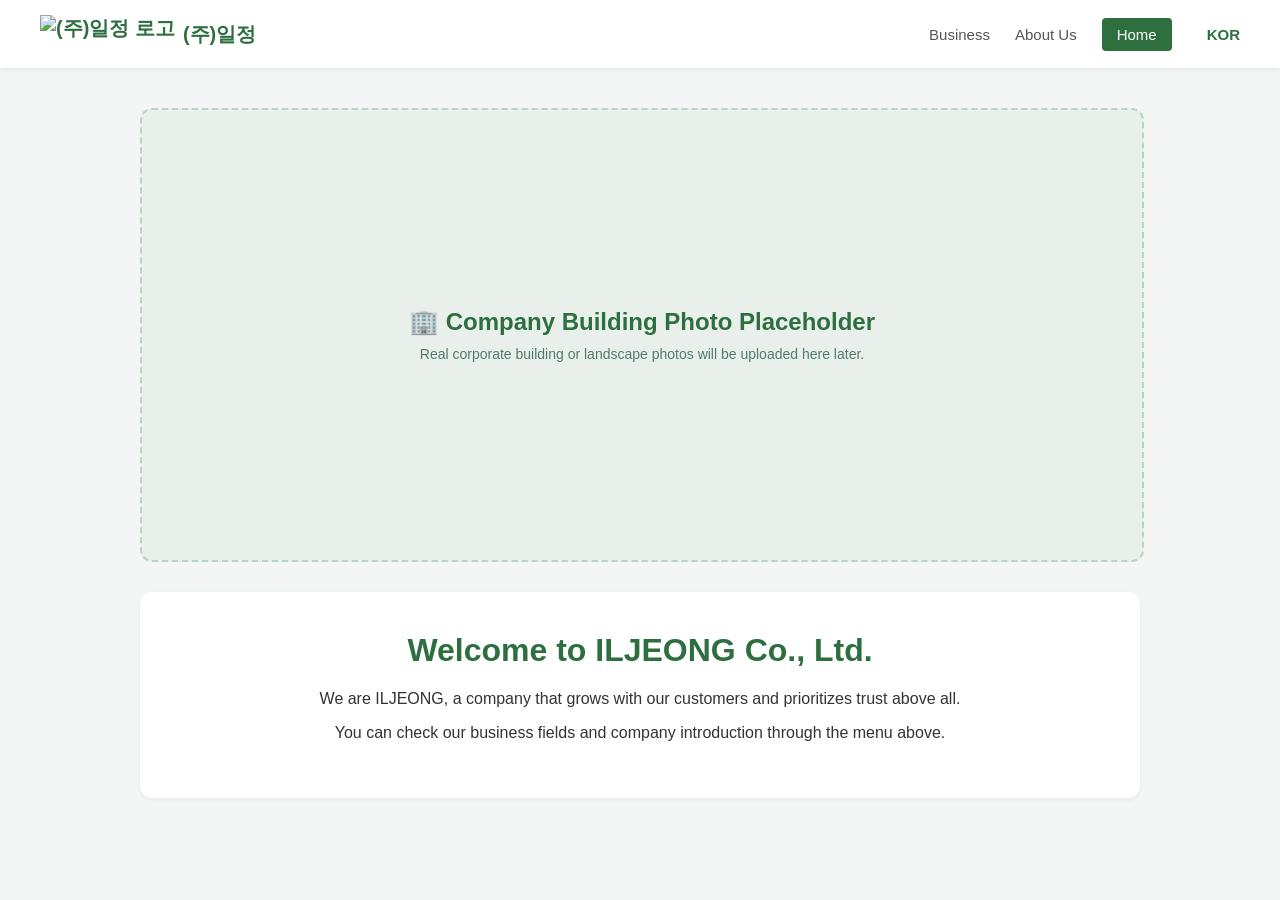
==== en/index.html @ 19e1d8f0 "Create index.html" ====
<!DOCTYPE html>
<html lang="en">
<head>
    <meta charset="UTF-8">
    <meta name="viewport" content="width=device-width, initial-scale=1.0">
    <title>(주)일정 - Home</title>
    
    <!-- ★ 상위 폴더에 있는 공통 CSS 연결 -->
    <link rel="stylesheet" href="../style.css">
    
    <!-- ★ 상위 폴더에 있는 파비콘 연결 (필요시 사용) -->
    <link rel="icon" href="../favicon.ico" type="image/x-icon">

    <style>
        /* en/index.html 전용 스타일 */
        .hero-image-box {
            width: 100%;
            height: 450px;
            background-color: #e9f0ec;
            border-radius: 12px;
            display: flex;
            flex-direction: column;
            justify-content: center;
            align-items: center;
            color: #52796f;
            text-align: center;
            border: 2px dashed #b7d5c4;
            margin-bottom: 30px;
        }
        .hero-image-box h2 {
            margin: 0 0 10px 0;
            font-size: 24px;
            color: #2e6f40;
        }
        .hero-image-box p {
            margin: 0;
            font-size: 14px;
        }
    </style>
</head>
<body>

    <!-- 상단 네비게이션 바 -->
    <header>
        <!-- ★ 상위 폴더 기준의 로고 및 링크 설정 -->
        <a href="index.html" class="logo">
            <img src="../logo.png" alt="(주)일정 로고">
            (주)일정
        </a>

        <!-- 영문 메뉴 목록 -->
        <nav>
            <a href="business.html">Business</a>
            <a href="about.html">About Us</a>
            <a href="index.html" class="home-btn">Home</a>
            
            <!-- 국문 페이지로 돌아가는 언어 전환 버튼 -->
            <a href="../index.html" style="font-weight: bold; color: #2e6f40; margin-left: 10px;">KOR</a>
        </nav>
    </header>

    <!-- 메인 화면 콘텐츠 -->
    <div class="main-container">
        
        <!-- 회사 전경 사진 자리 -->
        <div class="hero-image-box">
            <h2>🏢 Company Building Photo Placeholder</h2>
            <p>Real corporate building or landscape photos will be uploaded here later.</p>
        </div>

        <!-- 환영 문구 및 소개 (영문) -->
        <div class="content-card" style="text-align: center;">
            <h1>Welcome to ILJEONG Co., Ltd.</h1>
            <p>We are ILJEONG, a company that grows with our customers and prioritizes trust above all.</p>
            <p>You can check our business fields and company introduction through the menu above.</p>
        </div>

    </div>

</body>
</html>
---- style.css ----
/* style.css */

/* 전체 기본 설정 */
body {
    font-family: 'Apple SD Gothic Neo', 'Malgun Gothic', sans-serif;
    margin: 0;
    padding: 0;
    background-color: #f4f6f5; /* 은은한 연두빛이 살짝 감도는 차분한 배경색 */
    color: #333;
}

/* 상단 네비게이션바 (헤더) */
header {
    background-color: #ffffff;
    display: flex;
    justify-content: space-between;
    align-items: center;
    padding: 15px 40px;
    box-shadow: 0 2px 4px rgba(0,0,0,0.05);
    position: sticky;
    top: 0;
    z-index: 100;
}

/* 왼쪽 로고 영역 */
.logo {
    font-size: 20px;
    font-weight: bold;
    color: #2e6f40; /* 로고 텍스트도 그린 톤으로 맞춤 */
    text-decoration: none;
    display: flex;
    align-items: center;
    gap: 8px;
}
.logo img {
    height: 38px; /* 로고 이미지 크기 조절 */
    vertical-align: middle;
}

/* 오른쪽 메뉴 영역 */
nav {
    display: flex;
    gap: 25px;
    align-items: center;
}

nav a {
    text-decoration: none;
    color: #555;
    font-weight: 500;
    font-size: 15px;
    transition: color 0.2s;
}

nav a:hover {
    color: #2e6f40; /* 마우스 올렸을 때 초록색 */
}

/* 현재 선택된 메뉴 활성화 표시 */
nav a.active {
    color: #2e6f40;
    font-weight: bold;
}

/* 특별히 강조할 Home 버튼 스타일 (로고 진한 녹색 적용) */
nav a.home-btn {
    background-color: #2e6f40;
    color: white;
    padding: 8px 15px;
    border-radius: 4px;
}
nav a.home-btn:hover {
    background-color: #1f4b2b; /* 마우스 올렸을 때 더 진한 초록 */
    color: white;
}

/* 메인 콘텐츠 영역 공통 레이아웃 */
.main-container {
    max-width: 1000px;
    margin: 40px auto;
    padding: 0 20px;
}

/* 공통 콘텐츠 카드 디자인 */
.content-card {
    background: white;
    padding: 40px;
    border-radius: 12px;
    box-shadow: 0 2px 5px rgba(0,0,0,0.05);
}

h1 {
    color: #2e6f40; /* 제목도 로고 색상과 통일 */
    margin-top: 0;
}
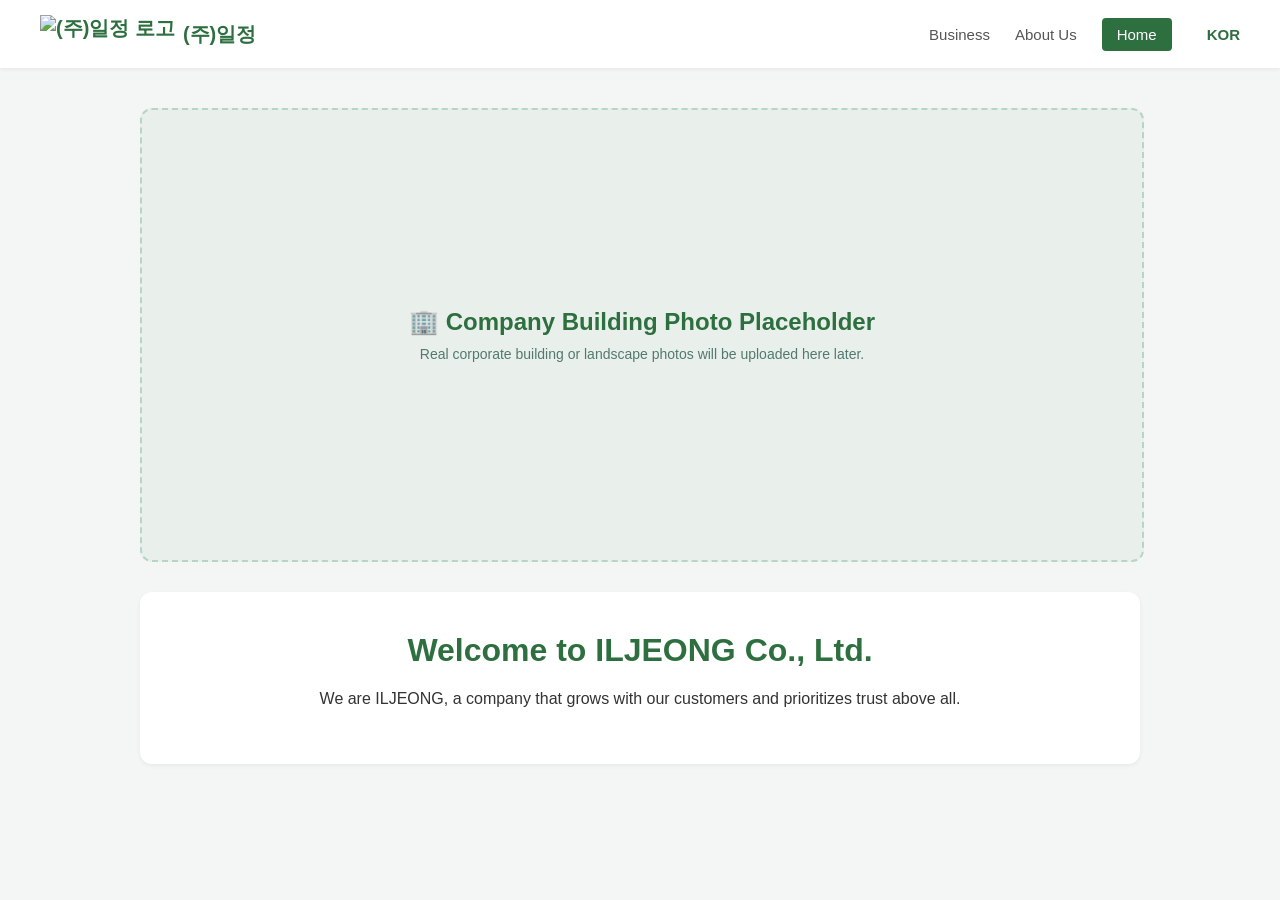
==== commit c4c89cd8: "Update index.html" ====
--- a/en/index.html
+++ b/en/index.html
@@ -72,7 +72,6 @@
         <div class="content-card" style="text-align: center;">
             <h1>Welcome to ILJEONG Co., Ltd.</h1>
             <p>We are ILJEONG, a company that grows with our customers and prioritizes trust above all.</p>
-            <p>You can check our business fields and company introduction through the menu above.</p>
         </div>
 
     </div>
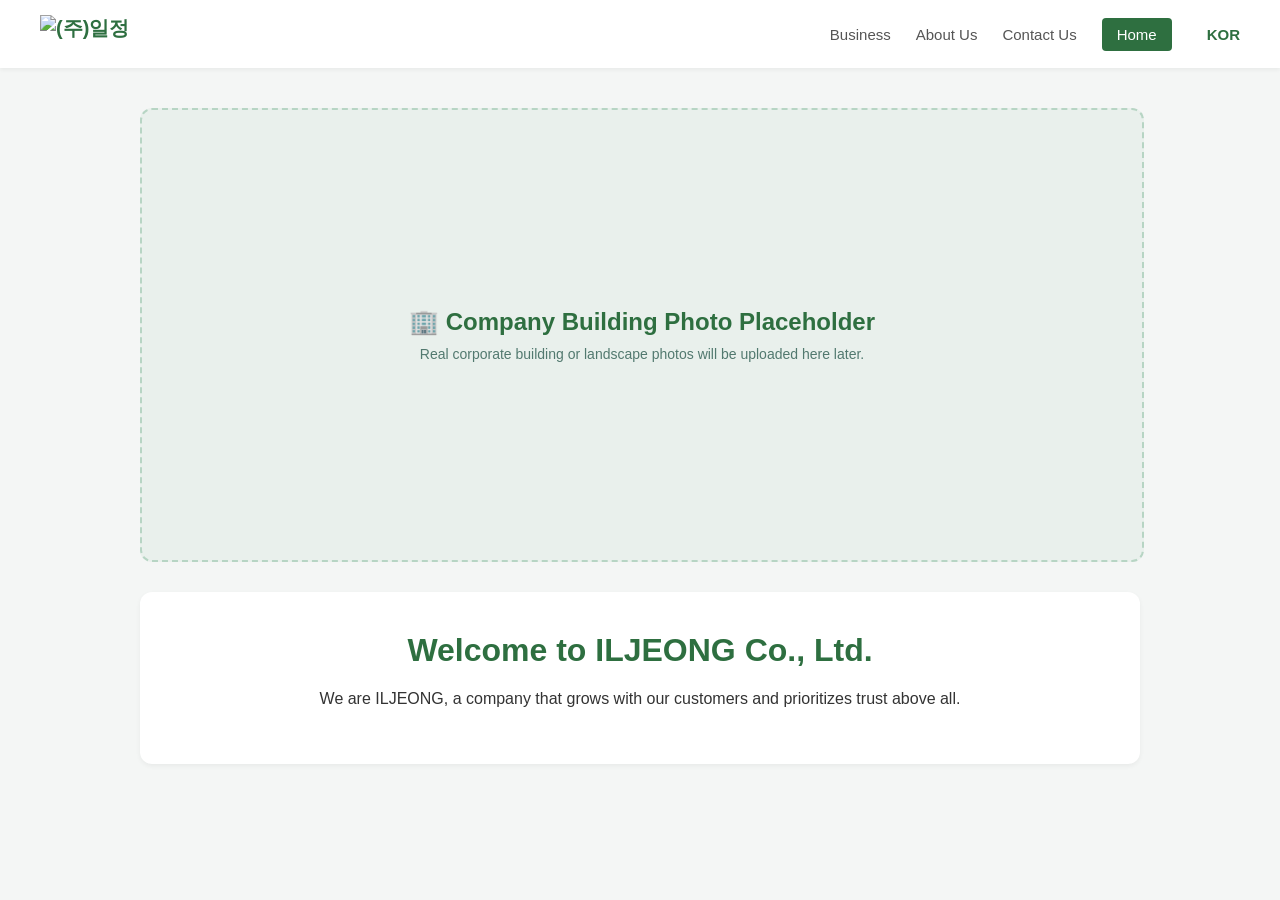
==== commit 79a535f0: "Update index.html" ====
--- a/en/index.html
+++ b/en/index.html
@@ -44,14 +44,14 @@
     <header>
         <!-- ★ 상위 폴더 기준의 로고 및 링크 설정 -->
         <a href="index.html" class="logo">
-            <img src="../logo.png" alt="(주)일정 로고">
-            (주)일정
+            <img src="../logo.png" alt="(주)일정">
         </a>
 
         <!-- 영문 메뉴 목록 -->
         <nav>
             <a href="business.html">Business</a>
             <a href="about.html">About Us</a>
+            <a href="contact.html">Contact Us</a>
             <a href="index.html" class="home-btn">Home</a>
             
             <!-- 국문 페이지로 돌아가는 언어 전환 버튼 -->
